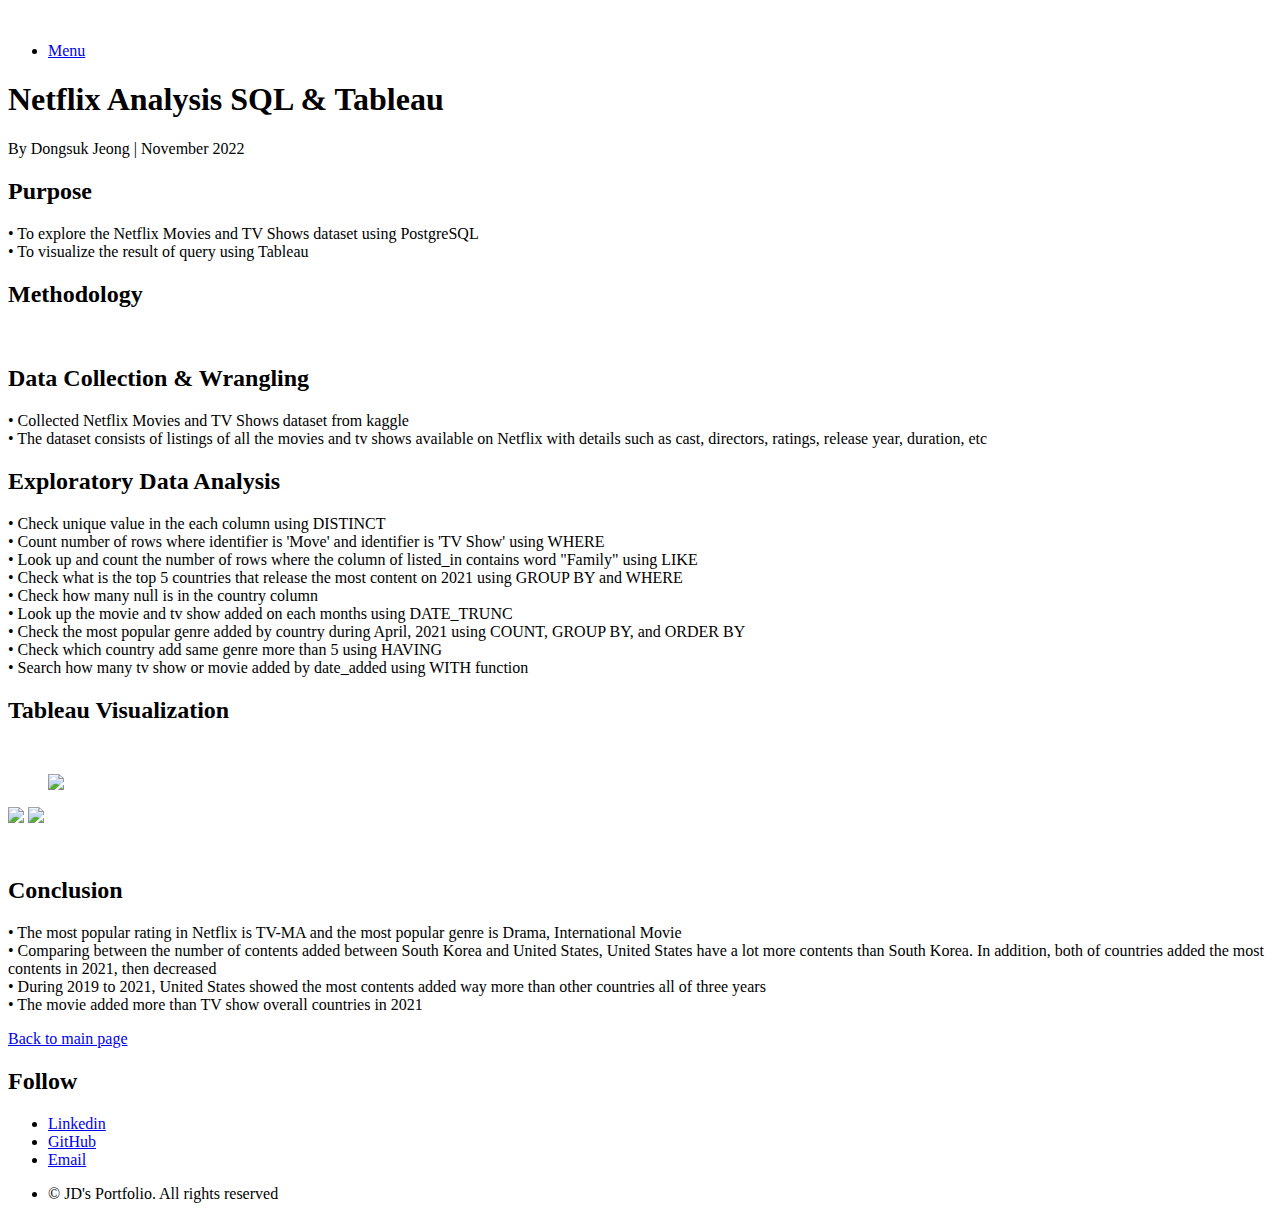
==== generic4.html @ ff061cb3 "updates" ====
<!DOCTYPE HTML>

<html>
	<head>
		<title>JD's Portfolio</title>
		<meta charset="utf-8" />
		<meta name="viewport" content="width=device-width, initial-scale=1, user-scalable=no" />
		<link rel="stylesheet" href="assets/css/main.css" />
		<noscript><link rel="stylesheet" href="assets/css/noscript.css" /></noscript>
	</head>
	<body class="is-preload">
		<!-- Wrapper -->
			<div id="wrapper">

				<!-- Header -->
					<header id="header">
						<div class="inner">

							<!-- Logo -->
								<a href="index.html" class="logo">
									<span class="symbol"><img src="images/logo.png" alt="" /></span><span class="title"></span>
								</a>

							<!-- Nav -->
								<nav>
									<ul>
										<li><a href="#menu">Menu</a></li>
									</ul>
								</nav>

						</div>
					</header>

				<!-- Menu 
					<nav id="menu">
						<h2>Menu</h2>
						<ul>
							<li><a href="index.html">Home</a></li>
							<li><a href="generic.html">Ipsum veroeros</a></li>
							<li><a href="generic.html">Tempus etiam</a></li>
							<li><a href="generic.html">Consequat dolor</a></li>
							<li><a href="elements.html">Elements</a></li>
						</ul>
					</nav>-->					

				<!-- Main -->
				<div id="main">
					<div class="inner">
						<div class="project_title">
							<h1>Netflix Analysis SQL & Tableau</h1>								
							<p>By Dongsuk Jeong | November 2022</p>							
						</div>
						<div class="project_body">
							<h2>Purpose</h2>
							<p>
								• To explore the Netflix Movies and TV Shows dataset using PostgreSQL<br>
								• To visualize the result of query using Tableau
							</p>

							<h2>Methodology</h2>								
							<span class="image main"><img src="images/Portfolio_Methodology4.jpg" alt="" /></span>
							
							<h2>Data Collection & Wrangling</h2>
							<p>
								• Collected Netflix Movies and TV Shows dataset from kaggle<br>
								• The dataset consists of listings of all the movies and tv shows available on Netflix with details such as cast, directors, ratings, release year, duration, etc
							</p>

							<h2>Exploratory Data Analysis</h2>
							<p>
								• Check unique value in the each column using DISTINCT<br>
								• Count number of rows where identifier is 'Move' and identifier is 'TV Show' using WHERE<br>
								• Look up and count the number of rows where the column of listed_in contains word "Family" using LIKE<br>
								• Check what is the top 5 countries that release the most content on 2021 using GROUP BY and WHERE<br>
								• Check how many null is in the country column<br>
								• Look up the movie and tv show added on each months using DATE_TRUNC<br>
								• Check the most popular genre added by country during April, 2021 using COUNT, GROUP BY, and ORDER BY<br>
								• Check which country add same genre more than 5 using HAVING<br>
								• Search how many tv show or movie added by date_added using WITH function
							</p>

							<h2>Tableau Visualization</h2>
							<span class="image main"><img src="images/Portfolio_Methodology4_1.png" style="width: 50%; margin: 5% 0px 30px 0px;" /></span>
							<span class="image main"><img src="images/Portfolio_Methodology4_2.png" style="width: 50%; margin: 30px 0px 30px 0px;" /></span>
							<span class="image main"><img src="images/Portfolio_Methodology4_3.png" style="width: 50%; margin: 30px 0px 5% 0px;" /></span>

							<h2>Conclusion</h2>
							<p>
								• The most popular rating in Netflix is TV-MA and the most popular genre is Drama, International Movie<br>
								• Comparing between the number of contents added between South Korea and United States, United States have a lot more contents than South Korea. In addition, both of countries added the most contents in 2021, then decreased<br>
								• During 2019 to 2021, United States showed the most contents added way more than other countries all of three years<br>
								• The movie added more than TV show overall countries in 2021
							</p>

							<a href="index.html">Back to main page</a>
						</div>
					</div>
				</div>

				<!-- Footer -->
					<footer id="footer">
						<div class="inner">
							<!--<section>
								<h2>Get in touch</h2>
								<form method="post" action="#">
									<div class="fields">
										<div class="field half">
											<input type="text" name="name" id="name" placeholder="Name" />
										</div>
										<div class="field half">
											<input type="email" name="email" id="email" placeholder="Email" />
										</div>
										<div class="field">
											<textarea name="message" id="message" placeholder="Message"></textarea>
										</div>
									</div>
									<ul class="actions">
										<li><input type="submit" value="Send" class="primary" /></li>
									</ul>
								</form>
							</section>-->
							<section>
								<h2>Follow</h2>
								<ul class="icons">
									<li><a href="https://www.linkedin.com/in/dj9678/" class="icon brands style2 fa-linkedin"><span class="label">Linkedin</span></a></li>
									<li><a href="https://github.com/dj9678" class="icon brands style2 fa-github"><span class="label">GitHub</span></a></li>
									<li><a href="mailto:dj9678@utexas.edu" class="icon style2 fa-solid fa-envelope"><span class="label">Email</span></a></li>
								</ul>
							</section>
							<ul class="copyright">
								<li>&copy; JD's Portfolio. All rights reserved</li>
							</ul>
						</div>
					</footer>

			</div>

		<!-- Scripts -->
			<script src="assets/js/jquery.min.js"></script>
			<script src="assets/js/browser.min.js"></script>
			<script src="assets/js/breakpoints.min.js"></script>
			<script src="assets/js/util.js"></script>
			<script src="assets/js/main.js"></script>

	</body>
</html>
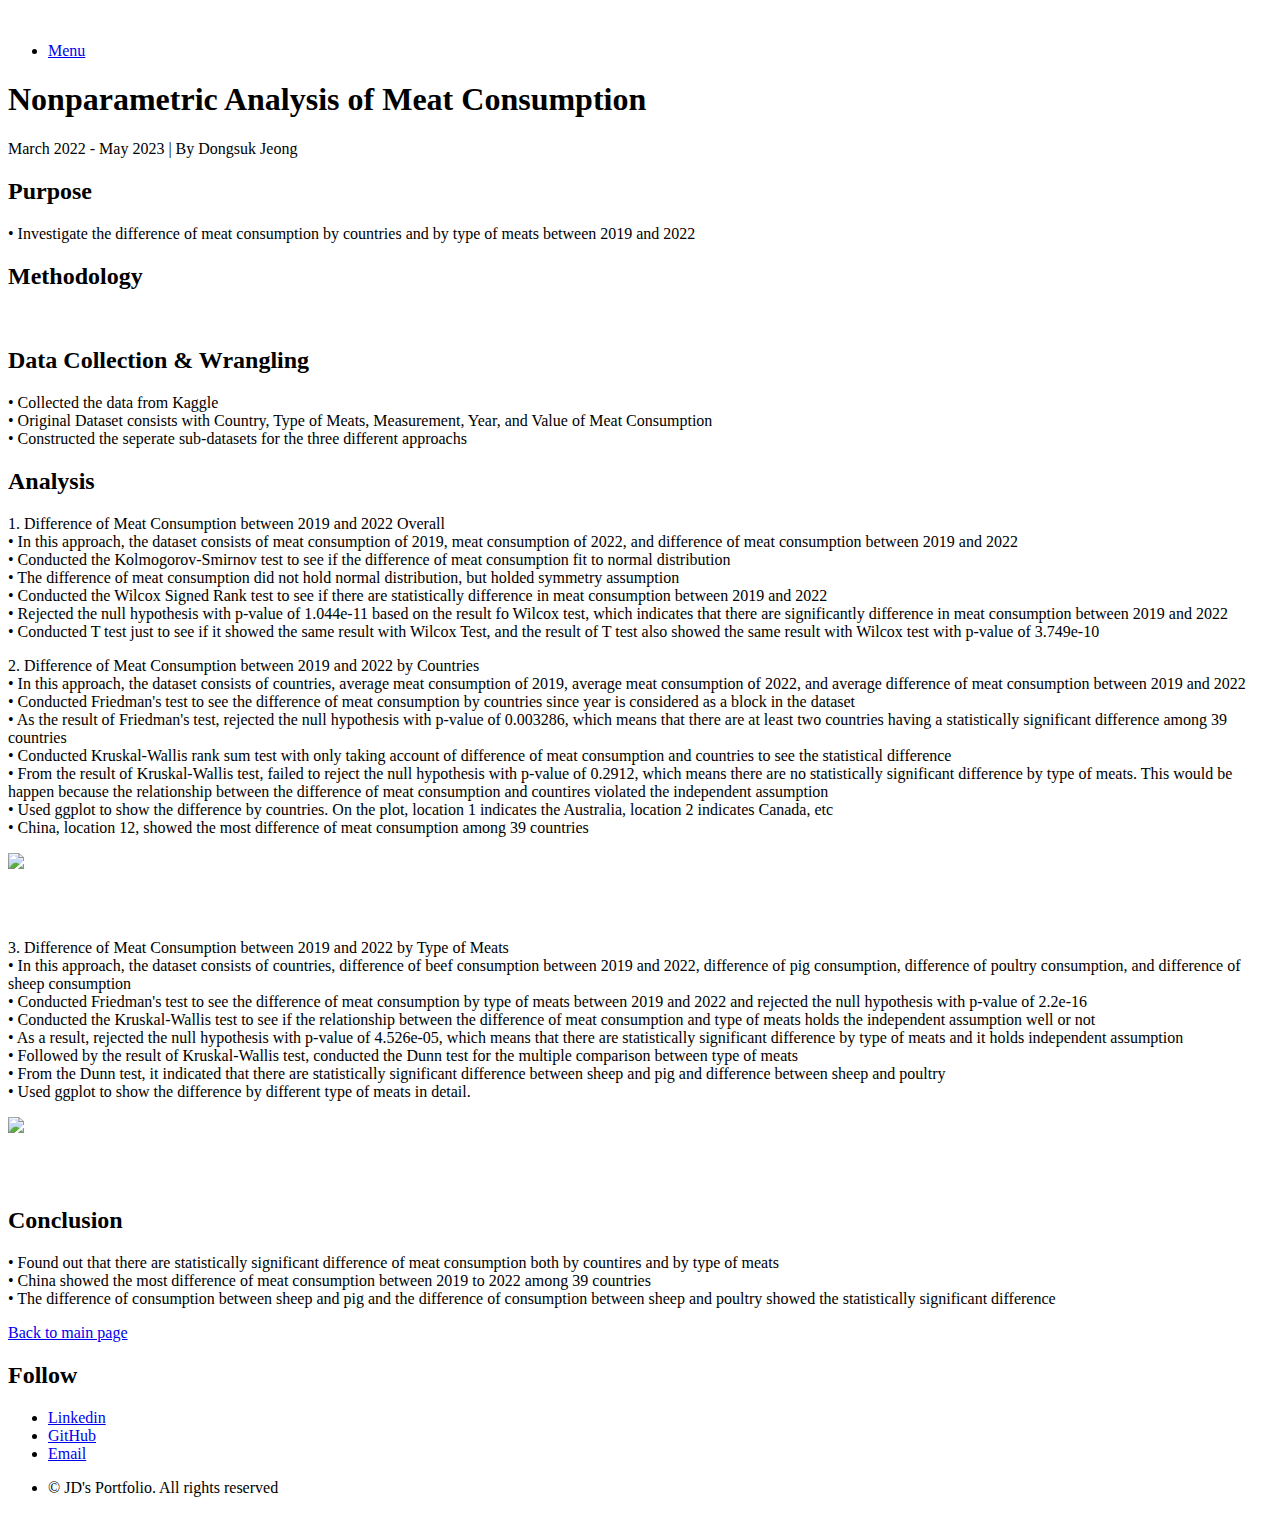
==== commit 40d29f43: "updates" ====
--- a/generic4.html
+++ b/generic4.html
@@ -41,61 +41,75 @@
 							<li><a href="generic.html">Consequat dolor</a></li>
 							<li><a href="elements.html">Elements</a></li>
 						</ul>
-					</nav>-->					
+					</nav> -->
 
 				<!-- Main -->
-				<div id="main">
-					<div class="inner">
-						<div class="project_title">
-							<h1>Netflix Analysis SQL & Tableau</h1>								
-							<p>By Dongsuk Jeong | November 2022</p>							
-						</div>
-						<div class="project_body">
-							<h2>Purpose</h2>
-							<p>
-								• To explore the Netflix Movies and TV Shows dataset using PostgreSQL<br>
-								• To visualize the result of query using Tableau
-							</p>
+					<div id="main">
+						<div class="inner">
+							<div class="project_title">
+								<h1>Nonparametric Analysis of Meat Consumption</h1>
+								<!--<span class="image main"><img src="images/pic13.jpg" alt="" /></span>-->
+								<p>March 2022 - May 2023 | By Dongsuk Jeong</p>							
+							</div>
+							<div class="project_body">
+								<h2>Purpose</h2>
+								<p>
+									• Investigate the difference of meat consumption by countries and by type of meats between 2019 and 2022									
+								</p>
+								<h2>Methodology</h2>
+								<span class="image main"><img src="images/Portfolio_Methodology2.jpg" alt="" /></span>
+								<h2>Data Collection & Wrangling</h2>
+								<p>
+									• Collected the data from Kaggle<br>
+									• Original Dataset consists with Country, Type of Meats, Measurement, Year, and Value of Meat Consumption<br>
+									• Constructed the seperate sub-datasets for the three different approachs								
+								</p>
 
-							<h2>Methodology</h2>								
-							<span class="image main"><img src="images/Portfolio_Methodology4.jpg" alt="" /></span>
-							
-							<h2>Data Collection & Wrangling</h2>
-							<p>
-								• Collected Netflix Movies and TV Shows dataset from kaggle<br>
-								• The dataset consists of listings of all the movies and tv shows available on Netflix with details such as cast, directors, ratings, release year, duration, etc
-							</p>
+								<h2>Analysis</h2>
+								<p>
+									1. Difference of Meat Consumption between 2019 and 2022 Overall<br>
+									• In this approach, the dataset consists of meat consumption of 2019, meat consumption of 2022, and difference of meat consumption between 2019 and 2022<br>
+									• Conducted the Kolmogorov-Smirnov test to see if the difference of meat consumption fit to normal distribution<br>
+									• The difference of meat consumption did not hold normal distribution, but holded symmetry assumption<br>
+									• Conducted the Wilcox Signed Rank test to see if there are statistically difference in meat consumption between 2019 and 2022<br>
+									• Rejected the null hypothesis with p-value of 1.044e-11 based on the result fo Wilcox test, which indicates that there are significantly  difference in meat consumption between 2019 and 2022<br>
+									• Conducted T test just to see if it showed the same result with Wilcox Test, and the result of T test also showed the same result with Wilcox test  with p-value of 3.749e-10
+								</p>
+								<p>
+									2. Difference of Meat Consumption between 2019 and 2022 by Countries<br>
+									• In this approach, the dataset consists of countries, average meat consumption of 2019, average meat consumption of 2022, and average difference of meat consumption between 2019 and 2022<br>
+									• Conducted Friedman's test to see the difference of meat consumption by countries since year is considered as a block in the dataset<br>
+									• As the result of Friedman's test, rejected the null hypothesis with p-value of 0.003286, which means that there are at least two countries having a statistically  significant difference among 39 countries<br>
+									• Conducted Kruskal-Wallis rank sum test with only taking account of difference of meat consumption and countries to see the statistical difference<br>
+									• From the result of Kruskal-Wallis test, failed to reject the null hypothesis with p-value of 0.2912, which means there are no statistically significant difference by type of meats. 
+									  This would be happen because the relationship between the difference of meat consumption and countires violated the independent assumption<br>
+									• Used ggplot to show the difference by countries. On the plot, location 1 indicates the Australia, location 2 indicates Canada, etc<br>
+									• China, location 12, showed the most difference of meat consumption among 39 countries
+								</p>
+								<span class="image main"><img src="images/Portfolio_Methodology2_1.jpg" style="	width:50%; margin-bottom: 50px;"/></span>
+								<p>
+									3. Difference of Meat Consumption between 2019 and 2022 by Type of Meats<br>
+									• In this approach, the dataset consists of countries, difference of beef consumption between 2019 and 2022, difference of pig consumption, difference of poultry consumption, and difference of sheep consumption<br>
+									• Conducted Friedman's test to see the difference of meat consumption by type of meats between 2019 and 2022 and rejected the null hypothesis with p-value of 2.2e-16<br>
+									• Conducted the Kruskal-Wallis test to see if the relationship between the difference of meat consumption and type of meats holds the independent assumption well or not<br>
+									• As a result, rejected the null hypothesis with p-value of  4.526e-05, which means that there are statistically significant difference by type of meats and it holds independent assumption<br>
+									• Followed by the result of Kruskal-Wallis test, conducted the Dunn test for the multiple comparison between type of meats<br>
+									• From the Dunn test, it indicated that there are statistically significant difference between sheep and pig and difference between sheep and poultry<br>
+									• Used ggplot to show the difference by different type of meats in detail. 
+								</p>
+								<span class="image main"><img src="images/Portfolio_Methodology2_2.jpg" style="	width:50%; margin-bottom: 50px;"/></span>							
+									
+								<h2>Conclusion</h2>
+								<p>
+									• Found out that there are statistically significant difference of meat consumption both by countires and by type of meats<br>
+									• China showed the most difference of meat consumption between 2019 to 2022 among 39 countries<br>
+									• The difference of consumption between sheep and pig and the difference of consumption between sheep and poultry showed the statistically significant difference
+								</p>
 
-							<h2>Exploratory Data Analysis</h2>
-							<p>
-								• Check unique value in the each column using DISTINCT<br>
-								• Count number of rows where identifier is 'Move' and identifier is 'TV Show' using WHERE<br>
-								• Look up and count the number of rows where the column of listed_in contains word "Family" using LIKE<br>
-								• Check what is the top 5 countries that release the most content on 2021 using GROUP BY and WHERE<br>
-								• Check how many null is in the country column<br>
-								• Look up the movie and tv show added on each months using DATE_TRUNC<br>
-								• Check the most popular genre added by country during April, 2021 using COUNT, GROUP BY, and ORDER BY<br>
-								• Check which country add same genre more than 5 using HAVING<br>
-								• Search how many tv show or movie added by date_added using WITH function
-							</p>
-
-							<h2>Tableau Visualization</h2>
-							<span class="image main"><img src="images/Portfolio_Methodology4_1.png" style="width: 50%; margin: 5% 0px 30px 0px;" /></span>
-							<span class="image main"><img src="images/Portfolio_Methodology4_2.png" style="width: 50%; margin: 30px 0px 30px 0px;" /></span>
-							<span class="image main"><img src="images/Portfolio_Methodology4_3.png" style="width: 50%; margin: 30px 0px 5% 0px;" /></span>
-
-							<h2>Conclusion</h2>
-							<p>
-								• The most popular rating in Netflix is TV-MA and the most popular genre is Drama, International Movie<br>
-								• Comparing between the number of contents added between South Korea and United States, United States have a lot more contents than South Korea. In addition, both of countries added the most contents in 2021, then decreased<br>
-								• During 2019 to 2021, United States showed the most contents added way more than other countries all of three years<br>
-								• The movie added more than TV show overall countries in 2021
-							</p>
-
-							<a href="index.html">Back to main page</a>
+								<a href="index.html">Back to main page</a>
+							</div>
 						</div>
 					</div>
-				</div>
 
 				<!-- Footer -->
 					<footer id="footer">
